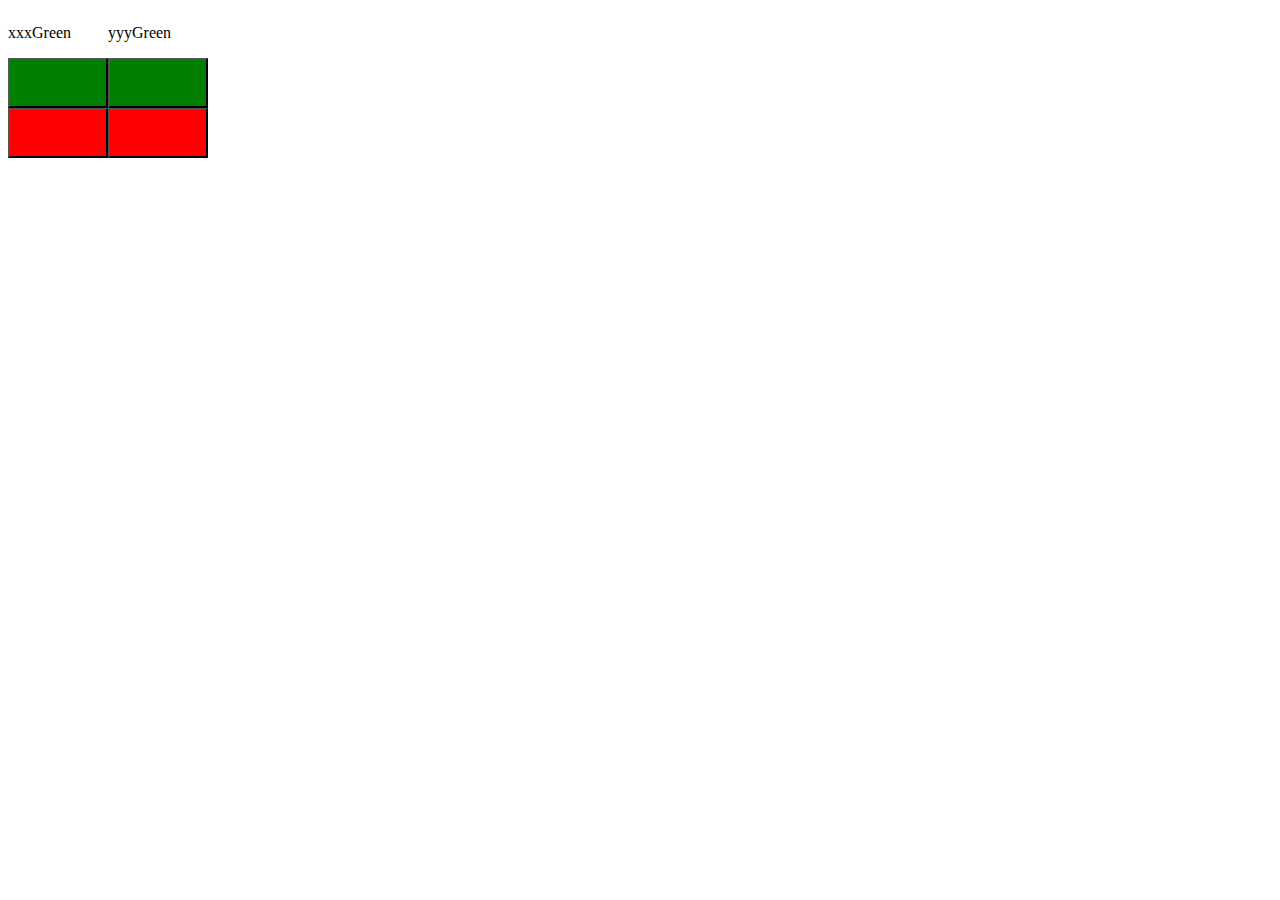
==== plants/index2.html @ 3f5cc309 "second demo successful version with tag p and Map" ====
<!DOCTYPE html>
<html lang="en">
<head>
    <meta charset="UTF-8">
    <title>Title</title>
    <style>
        #cardsWrapper {
            display: flex;
        }
        .card {
            display: grid;
        }

        button {
            width: 100px;
            height: 50px;
        }

        .red {
            background-color: red;
        }

        .green {
            background-color: green;
        }

    </style>
</head>
<body>

<div id="cardsWrapper"></div>

<script src="index2.js"></script>
</body>
</html>
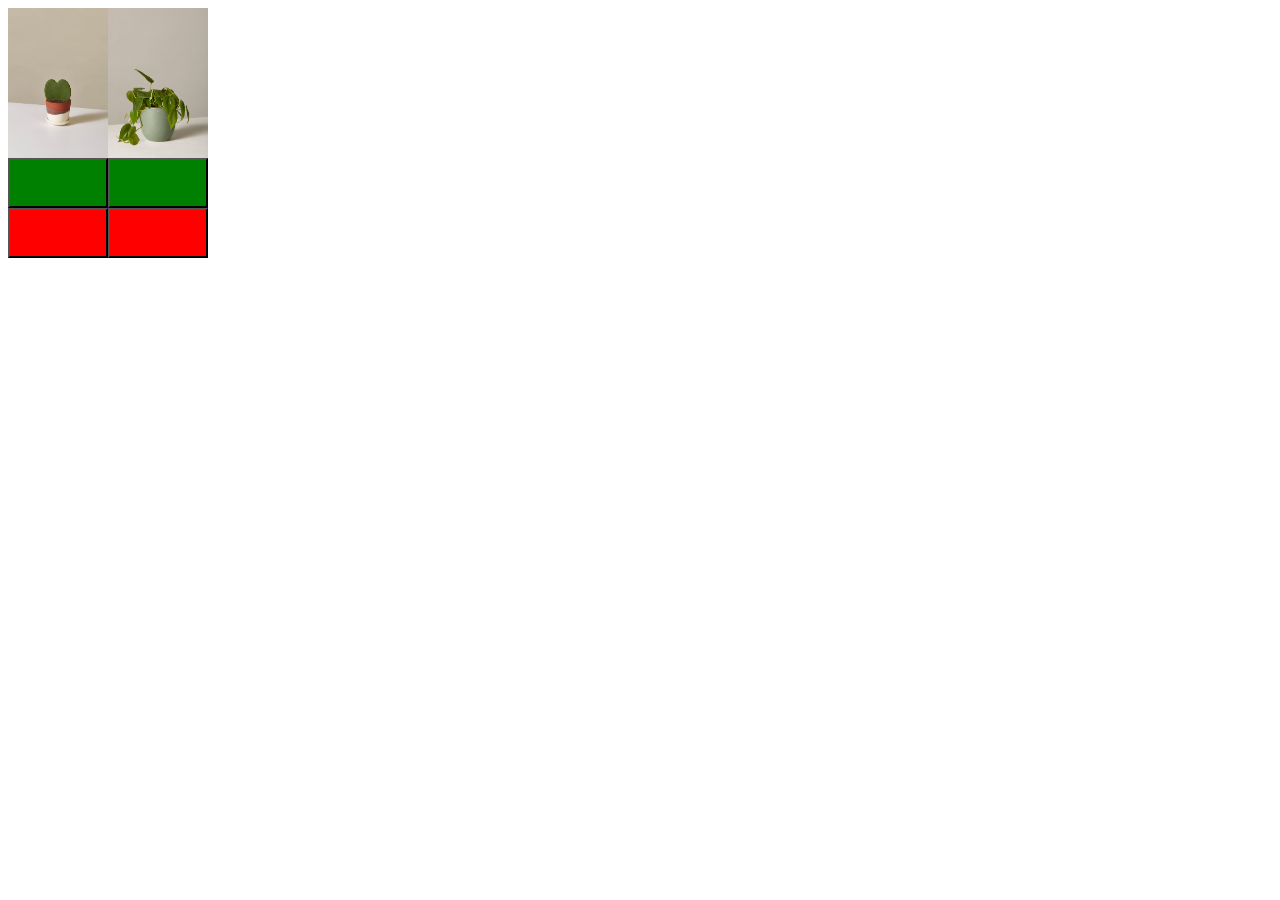
==== commit ae779e0b: "3 demo successful version with changing images" ====
--- a/plants/index2.html
+++ b/plants/index2.html
@@ -24,6 +24,10 @@
             background-color: green;
         }
 
+        img {
+            width: 100px;
+            height: 150px;
+        }
     </style>
 </head>
 <body>
